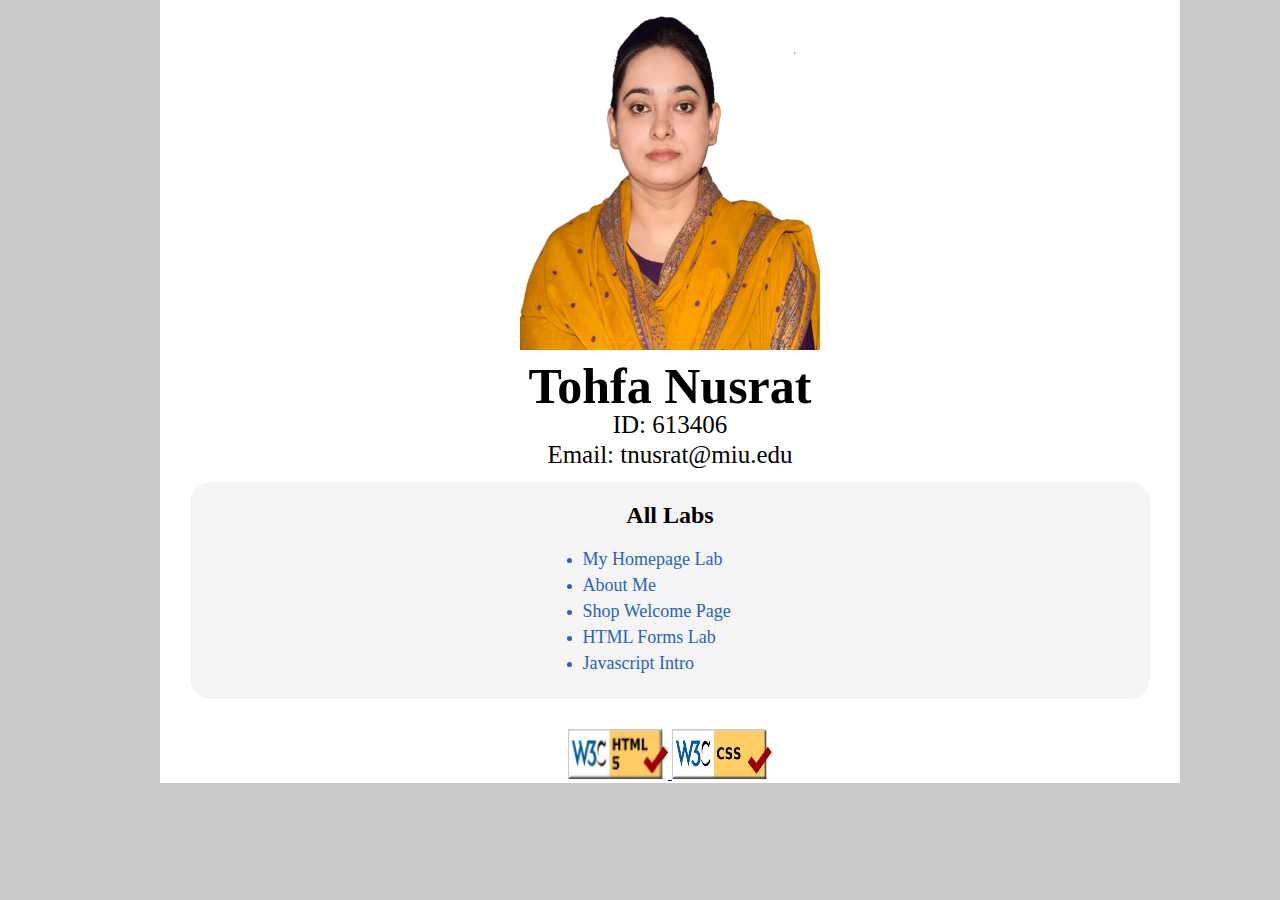
==== index.html @ fa9d10f7 "Add files via upload" ====
<!DOCTYPE html>
<html lang="en">
  <head>
    <meta charset="UTF-8" />
    <meta http-equiv="X-UA-Compatible" content="IE=edge" />
    <meta name="viewport" content="width=device-width, initial-scale=1.0" />
    <link rel="stylesheet" href="css/index.css" />
    <title>Tohfa Nusrat</title>
  </head>
  <body>
    <div class="wrapper">
      <div class="photo">
        <img src="images/tohfa_nusrat.jpg" alt="Tohfa Photo" style="width: 300px; height: 350px"/>
        <h1>Tohfa Nusrat</h1>
        <p>ID: 613406</p>
        <p>Email: tnusrat@miu.edu</p>
      </div>
      <div class="wrapper_content">
        <div class="labs">
          <h2>All Labs</h2>
        <ul>
          <li><a href="index.html">My Homepage Lab</a></li>
          <li><a href="about-me.html">About Me</a></li>
          <li><a href="welcome-page.html">Shop Welcome Page</a></li>
          <li><a href="workshop-registration.html">HTML Forms Lab</a></li>
          <li><a href="js-intro.txt">Javascript Intro</a></li>
        </ul>
        </div>
      </div>
      <div class="validator">
        <div class="footer">        
          <a href="https://validator.w3.org/nu/?doc=https://tohfanusrat.github.io/wap.github.io/"><img src="images/HTML-checker.png" alt="html validator"/>
          </a> <a href="http://jigsaw.w3.org/css-validator/validator?uri=https://github.com/tohfanusrat/wap.github.io/blob/main/css/index.css"><img src="images/css_checker.png" alt="css validator"/></a>
            
        </div>
      </div>
    </div>
  </body>
</html>
---- css/index.css ----
body{
    width: 960px;
    margin: 0 auto;
    background-color:rgb(202, 202, 202);
    font-family:Cambria, Cochin, Georgia, Times, 'Times New Roman', serif;
}
.wrapper{
    background:#ffffff;
    padding: 0 30px 0 30px;
}
.photo{
    text-align: center;
    font-size: 25px;
    line-height: 5px;
}
.wrapper_content{
    float: left;
    width: 100%;
    height: auto;
    border-radius: 20px;
    background: #f5f5f5;
    padding-bottom: 20px;
    margin-bottom: 30px;
}
.wrapper_content:hover{
    background: #f3eded;
}
.wrapper_content h2{
    text-align: center;
}
.labs ul{
    margin: 0 auto;
    width: 215px;
}
.labs ul li{
    margin-bottom: 5px;
    color: #2564c2;
}
.labs ul li a{
    font-size: 18px;
    color: #2564c2;
    text-decoration: none;
}
.labs ul li a:hover{
   color: #111925;
}
.wrapper{
    float: left;
    overflow: hidden;
}
.validator{
    text-align: center;
   float: left;
    width: 960px;
}
.footer img{
    width: 100px;
    height: 50px;
}
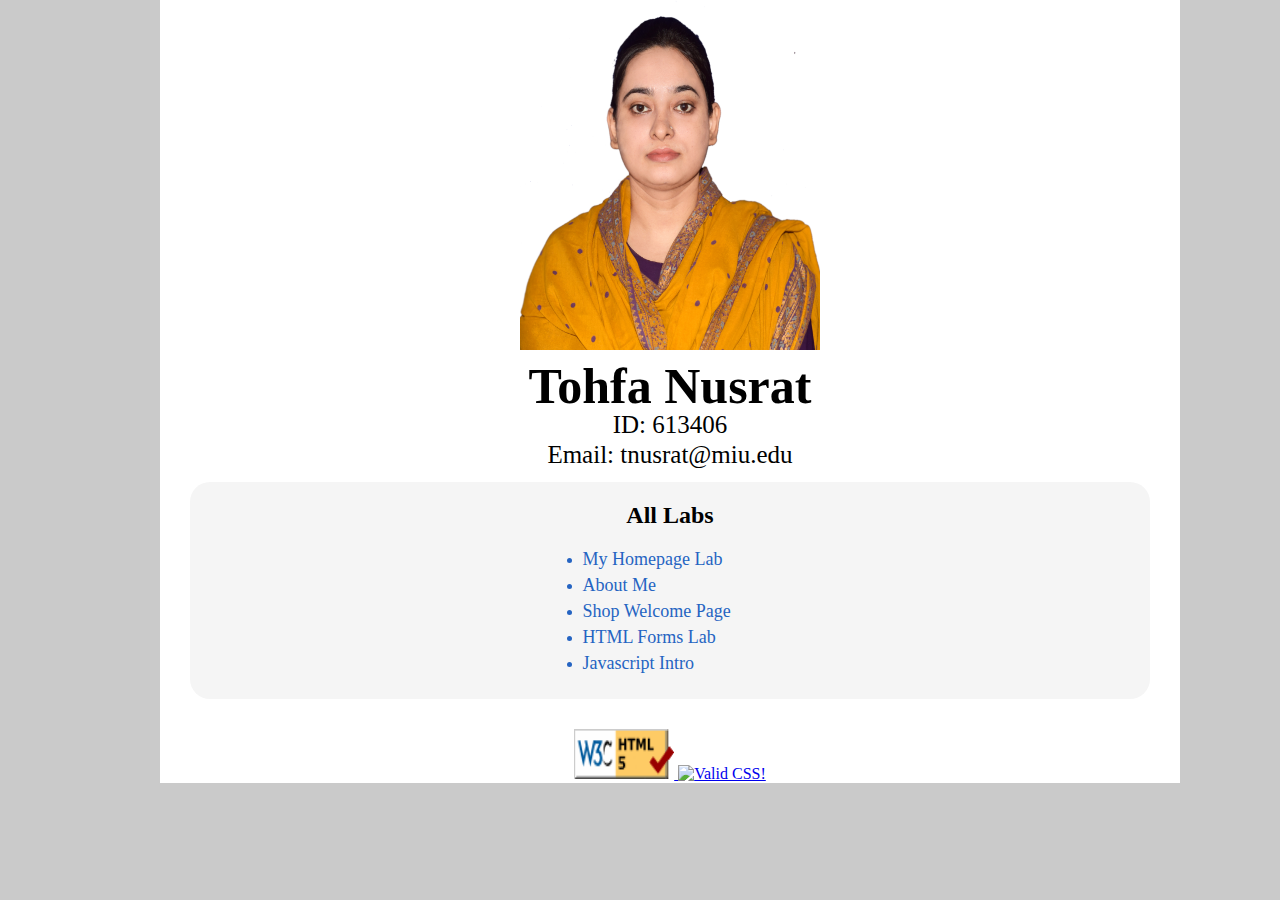
==== commit 0ca99f91: "Update index.html" ====
--- a/index.html
+++ b/index.html
@@ -30,10 +30,14 @@
       <div class="validator">
         <div class="footer">        
           <a href="https://validator.w3.org/nu/?doc=https://tohfanusrat.github.io/wap.github.io/"><img src="images/HTML-checker.png" alt="html validator"/>
-          </a> <a href="http://jigsaw.w3.org/css-validator/validator?uri=https://github.com/tohfanusrat/wap.github.io/blob/main/css/index.css"><img src="images/css_checker.png" alt="css validator"/></a>
-            
+          <!--</a> <a href="http://jigsaw.w3.org/css-validator/validator?uri=https://tohfanusrat.github.io/wap/blob/main/css/index.css"><img src="images/css_checker.png" alt="css validator"/></a-->
+            <a href="https://jigsaw.w3.org/css-validator/check/referer">
+        <img style="border:0;width:88px;height:31px"
+            src="https://jigsaw.w3.org/css-validator/images/vcss"
+            alt="Valid CSS!" />
+    </a>
         </div>
       </div>
     </div>
   </body>
-</html>+</html>
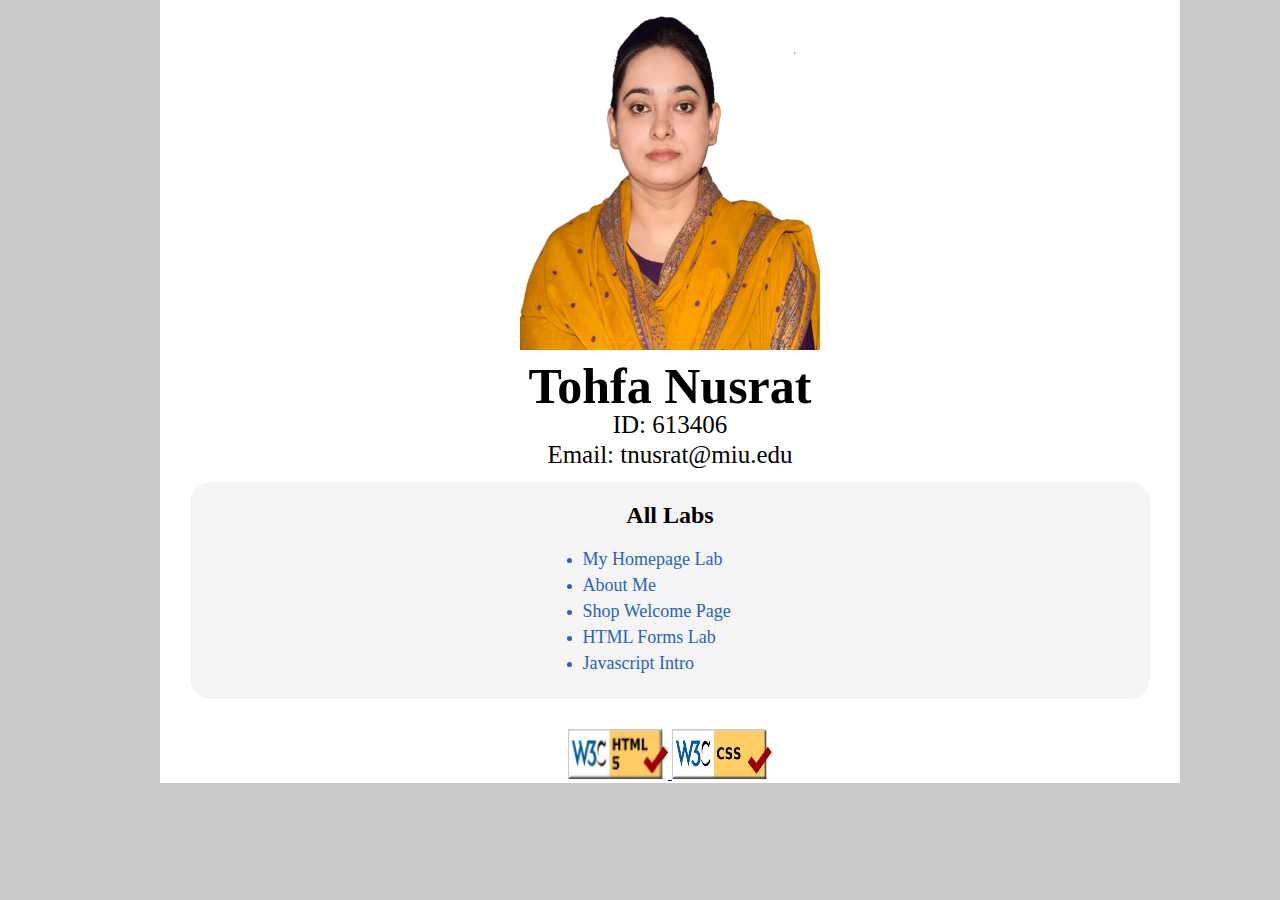
==== commit 2e296903: "Update index.html" ====
--- a/index.html
+++ b/index.html
@@ -30,12 +30,8 @@
       <div class="validator">
         <div class="footer">        
           <a href="https://validator.w3.org/nu/?doc=https://tohfanusrat.github.io/wap.github.io/"><img src="images/HTML-checker.png" alt="html validator"/>
-          <!--</a> <a href="http://jigsaw.w3.org/css-validator/validator?uri=https://tohfanusrat.github.io/wap/blob/main/css/index.css"><img src="images/css_checker.png" alt="css validator"/></a-->
-            <a href="https://jigsaw.w3.org/css-validator/check/referer">
-        <img style="border:0;width:88px;height:31px"
-            src="https://jigsaw.w3.org/css-validator/images/vcss"
-            alt="Valid CSS!" />
-    </a>
+          </a> <a href="http://jigsaw.w3.org/css-validator/validator?uri=https%3A%2F%2Fhriju.github.io%2Fwap%2F&profile=css3svg&usermedium=all&warning=1&vextwarning="><img src="images/css_checker.png" alt="css validator"/></a>
+           
         </div>
       </div>
     </div>
